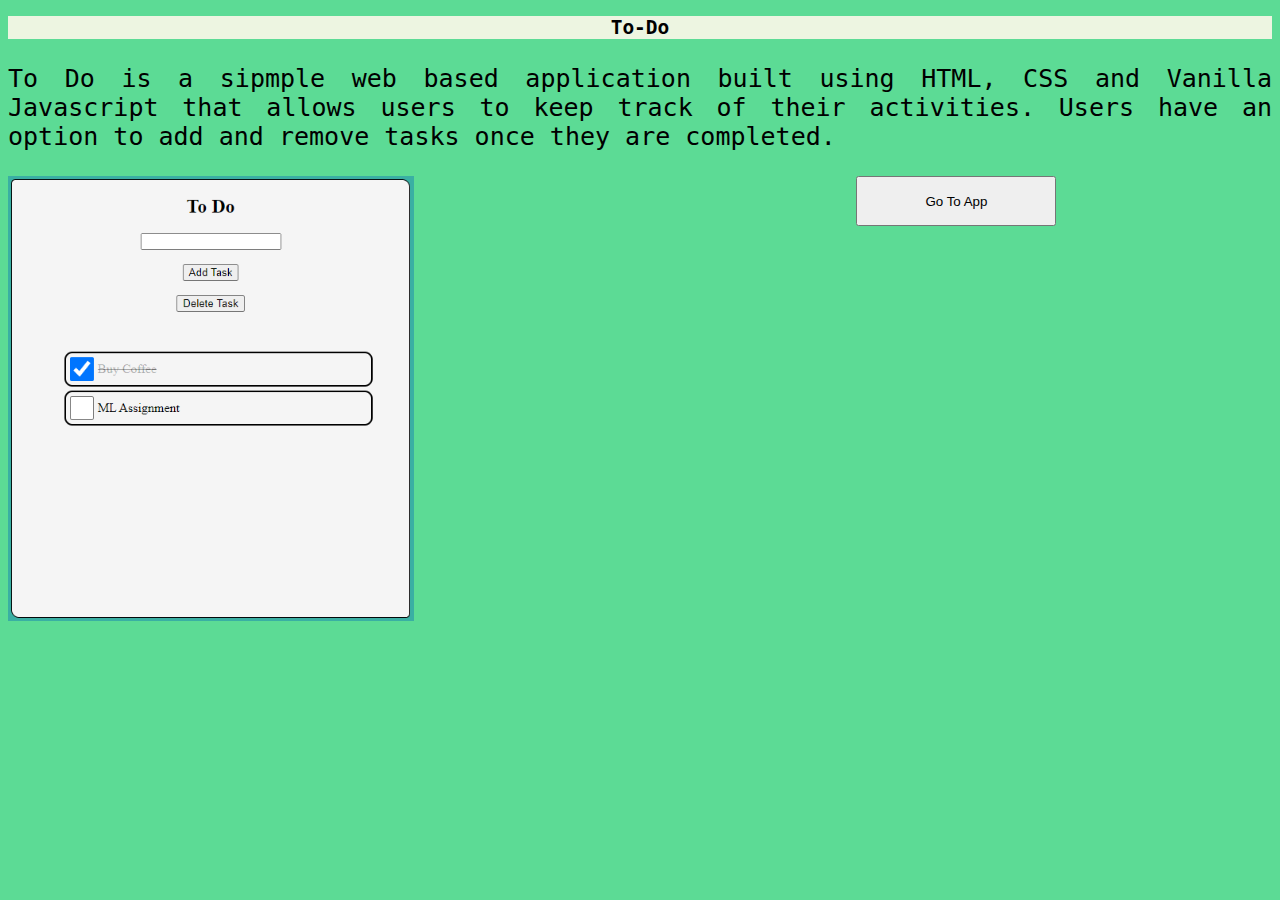
==== index.html @ 5ee67d2a "adding files" ====
<!DOCTYPE html>
<meta name="viewport" content="width=device-width, initial-scale=1.0">
<html>

<head>
    <title>To-Do</title>
    <link rel="stylesheet" type="text/css" href="css/indexstyle.css">
</head>

<body>
    <nav>
        <h2> To-Do </h2>
    </nav>

    <section class="one">
        <div class="wrap">
            <div class="text">
                <p>To Do is a sipmple web based application built using HTML, CSS and Vanilla Javascript that allows users to keep track of their activities. Users have an option to add and remove tasks once they are completed.
                </p>
                <p>
                    <img src="image/sample.PNG" style="float:left; height: 445px;">
                    <button id="openfile" onclick="openfile()">Go To App</button>
                </p>
                <br>
            </div>
        </div>
    </section>

    <script>
        function openfile() {
            window.location.replace("app.html")
        }
    </script>

</body>

</html>
---- css/indexstyle.css ----
body {
    background: #5cdb95;
}

nav {
    background-color: #EDF5E1;
    margin: 0%;
    padding: 0%;
    width: auto;
}

nav h2 {
    color: black;
    font-family: monospace;
    text-align: center;
}

section .text {
    color: black;
    font-size: 25px;
    font-family: monospace;
    text-align: justify;
}

.one button {
    width: 200px;
    height: 50px;
    margin-left: 35%;
    position: relative;
    align-items: center;
    transition-duration: 0.4s;
}

.one button:hover {
    background-color: #5cdb95;
    color: white;
}
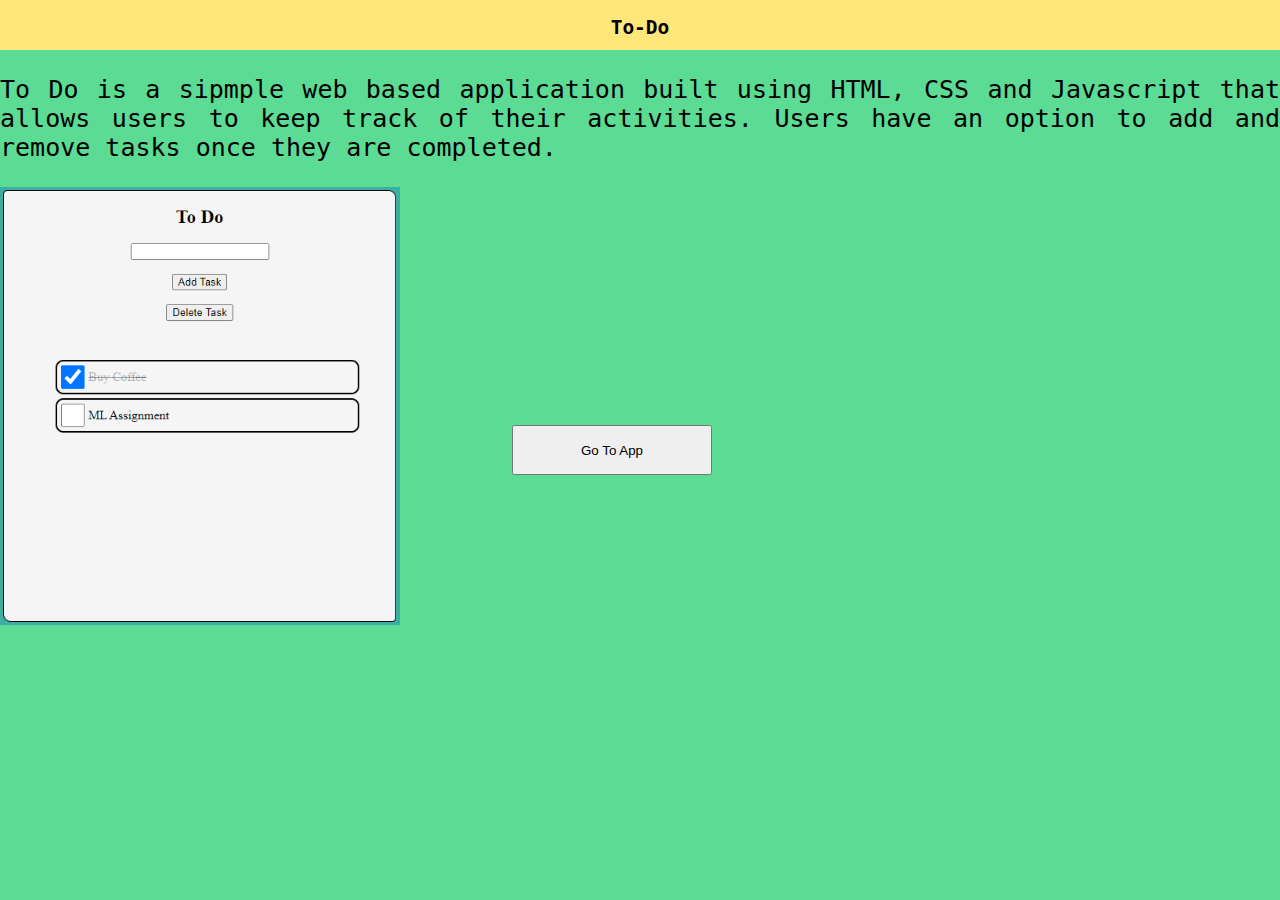
==== commit 899fe952: "my changes" ====
--- a/index.html
+++ b/index.html
@@ -15,10 +15,10 @@
     <section class="one">
         <div class="wrap">
             <div class="text">
-                <p>To Do is a sipmple web based application built using HTML, CSS and Vanilla Javascript that allows users to keep track of their activities. Users have an option to add and remove tasks once they are completed.
+                <p>To Do is a sipmple web based application built using HTML, CSS and Javascript that allows users to keep track of their activities. Users have an option to add and remove tasks once they are completed.
                 </p>
                 <p>
-                    <img src="image/sample.PNG" style="float:left; height: 445px;">
+                    <img src="image/sample.PNG" style="float:left; height: 438px;">
                     <button id="openfile" onclick="openfile()">Go To App</button>
                 </p>
                 <br>
--- a/css/indexstyle.css
+++ b/css/indexstyle.css
@@ -1,18 +1,21 @@
 body {
     background: #5cdb95;
+    margin: 0px;
 }
 
 nav {
-    background-color: #EDF5E1;
-    margin: 0%;
+    background-color: #FFE77AFF;
+    margin: 0px;
     padding: 0%;
     width: auto;
+    height: 50px;
+    text-align: center;
 }
 
 nav h2 {
     color: black;
     font-family: monospace;
-    text-align: center;
+    display: inline-block;
 }
 
 section .text {
@@ -25,10 +28,16 @@
 .one button {
     width: 200px;
     height: 50px;
-    margin-left: 35%;
-    position: relative;
+    margin-left: 40%;
+    position: absolute;
     align-items: center;
     transition-duration: 0.4s;
+    justify-content: center;
+    display: flex;
+    top: 50%;
+    bottom: 50%;
+    -ms-transform: translateY(-50%);
+    transform: translateY(-50%);
 }
 
 .one button:hover {
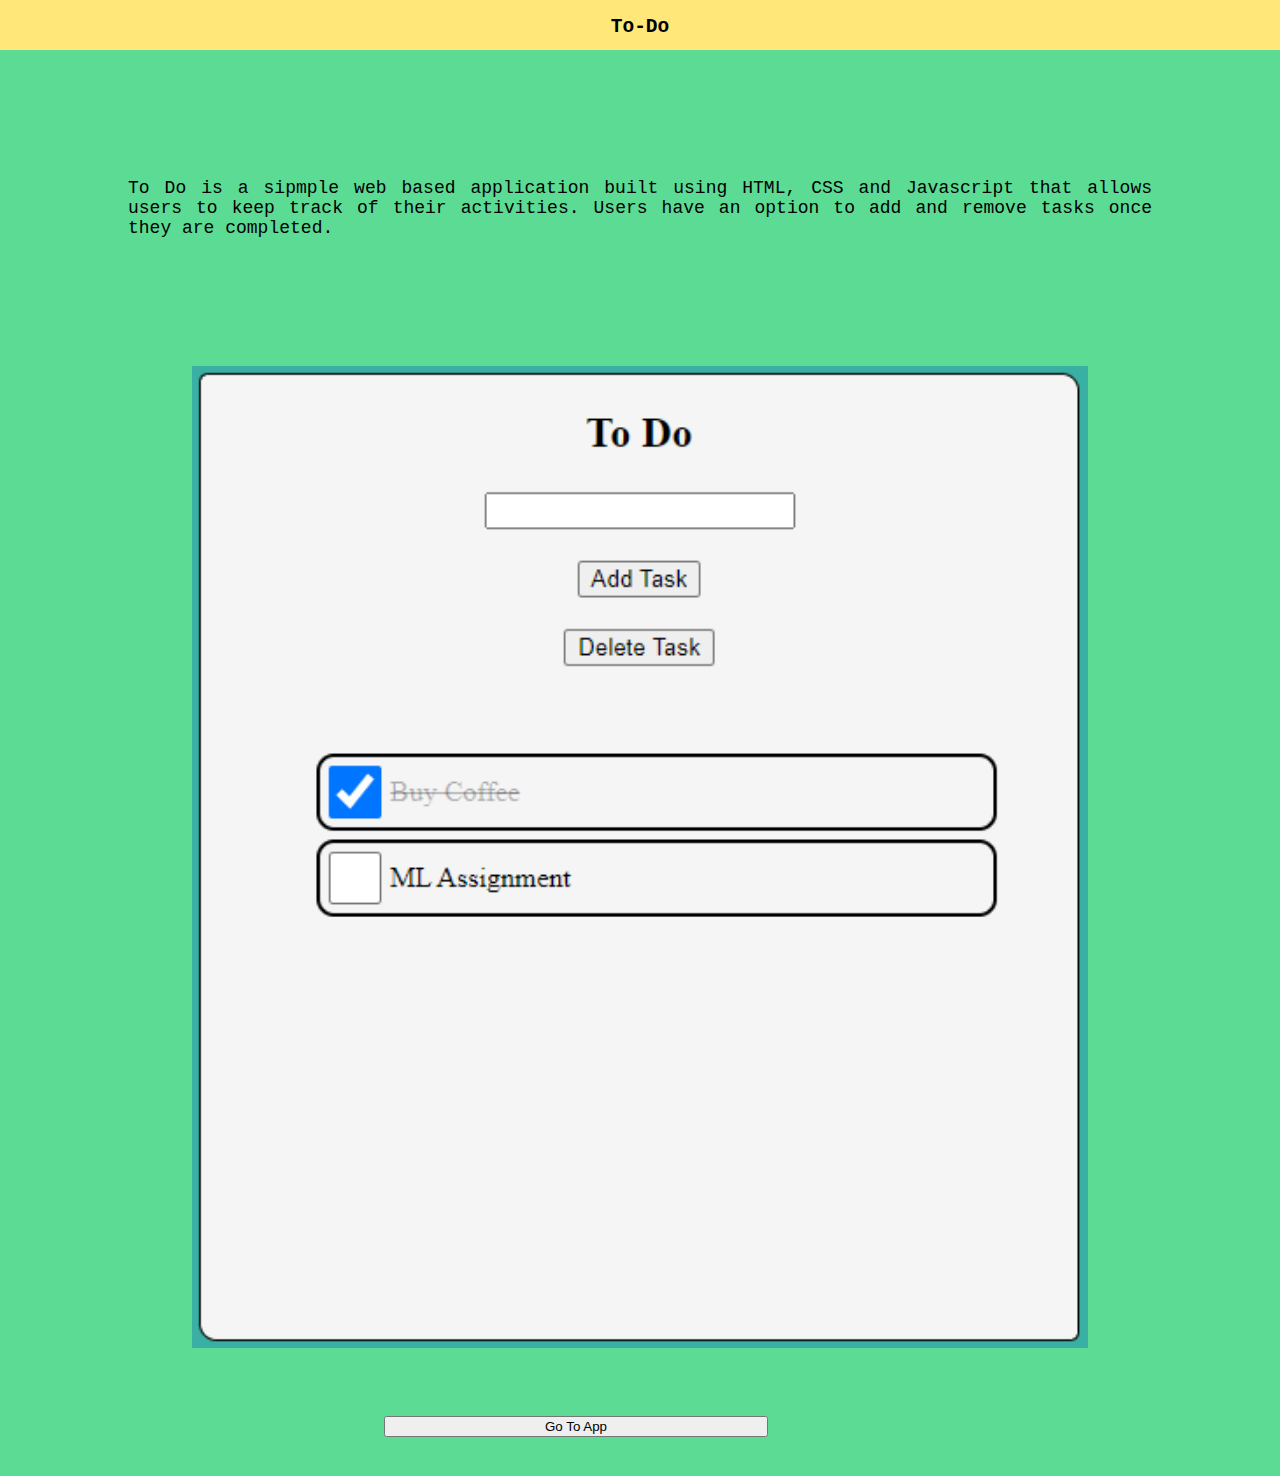
==== commit 12657850: "mobile resposnse" ====
--- a/index.html
+++ b/index.html
@@ -17,12 +17,16 @@
             <div class="text">
                 <p>To Do is a sipmple web based application built using HTML, CSS and Javascript that allows users to keep track of their activities. Users have an option to add and remove tasks once they are completed.
                 </p>
-                <p>
-                    <img src="image/sample.PNG" style="float:left; height: 438px;">
-                    <button id="openfile" onclick="openfile()">Go To App</button>
-                </p>
-                <br>
             </div>
+            <img src="image/sample.PNG" style=" margin-left:15% ; margin-right: 15%; width: 70%;">
+
+
+            <br>
+        </div>
+        <button id="openfile" onclick="openfile()">Go To App</button>
+        <br>
+        <br>
+        <br>
         </div>
     </section>
 
--- a/css/indexstyle.css
+++ b/css/indexstyle.css
@@ -20,24 +20,25 @@
 
 section .text {
     color: black;
-    font-size: 25px;
     font-family: monospace;
     text-align: justify;
+    margin: 10%; 
+    font-size: 18px;
 }
 
 .one button {
-    width: 200px;
-    height: 50px;
-    margin-left: 40%;
-    position: absolute;
+    width: 30%;
+   height: 60%;
+   margin-top: 5%;
+    margin-left: 30%;
+
     align-items: center;
     transition-duration: 0.4s;
-    justify-content: center;
-    display: flex;
+  
+
     top: 50%;
     bottom: 50%;
-    -ms-transform: translateY(-50%);
-    transform: translateY(-50%);
+
 }
 
 .one button:hover {
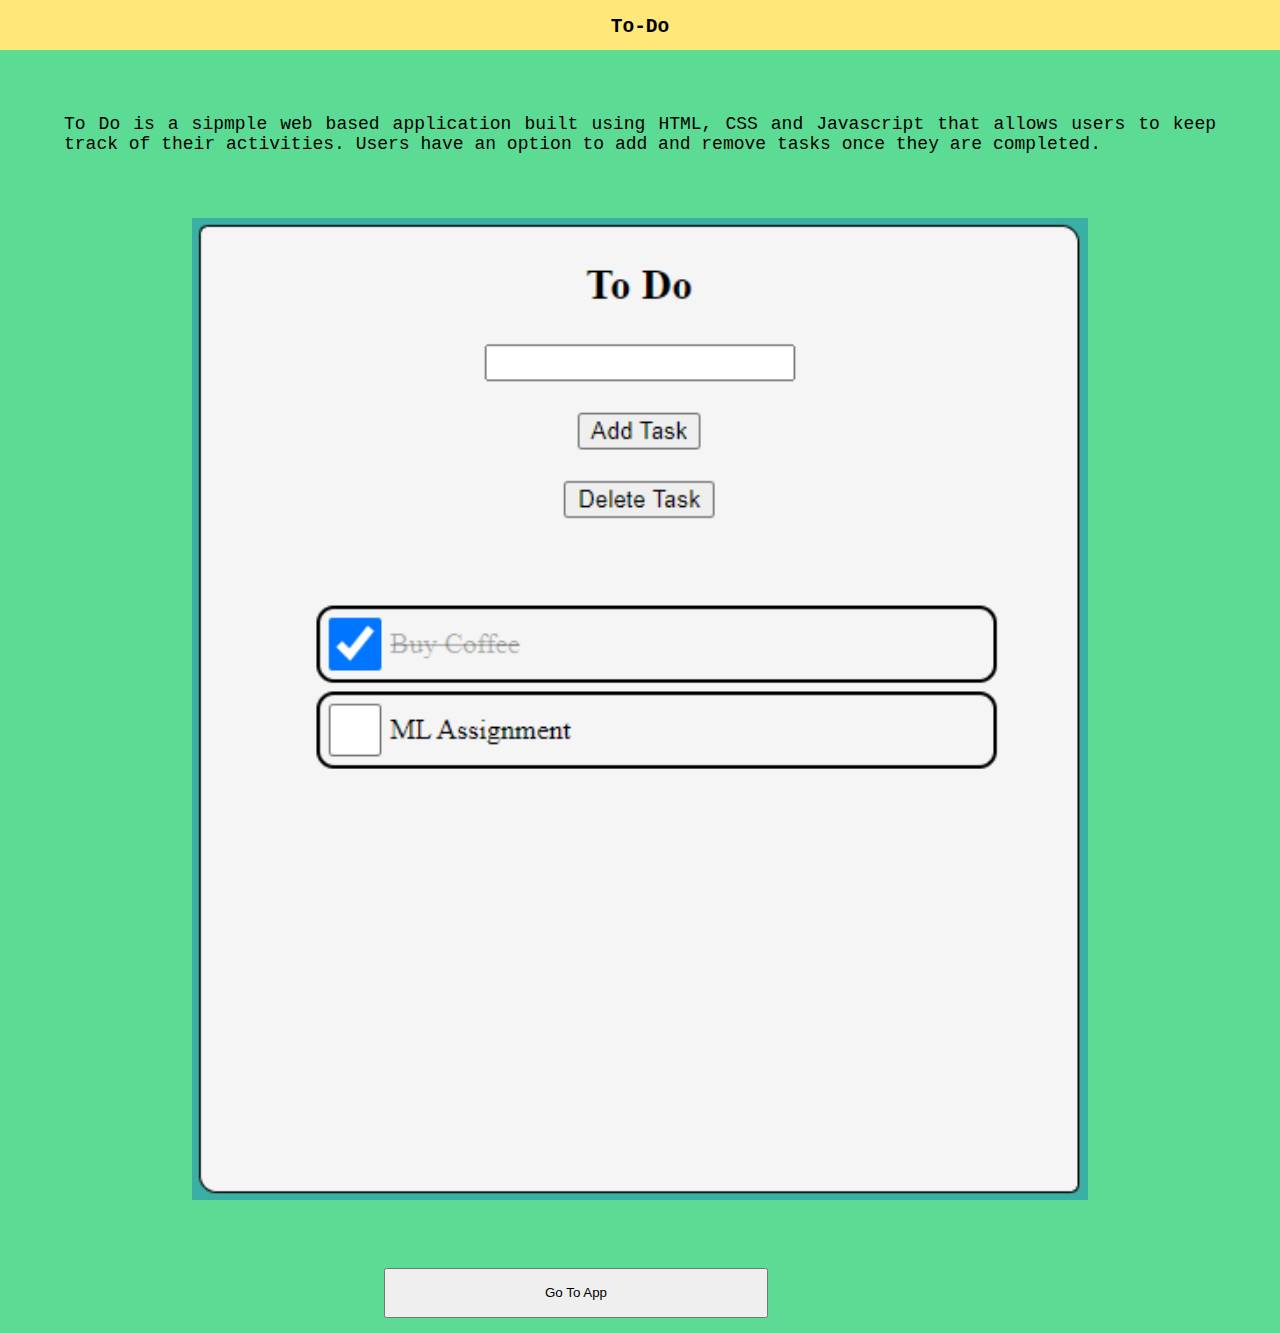
==== commit 8ba1029f: "mobile friendly" ====
--- a/index.html
+++ b/index.html
@@ -14,18 +14,14 @@
 
     <section class="one">
         <div class="wrap">
-            <div class="text">
+            <div class="text" style="">
                 <p>To Do is a sipmple web based application built using HTML, CSS and Javascript that allows users to keep track of their activities. Users have an option to add and remove tasks once they are completed.
                 </p>
             </div>
             <img src="image/sample.PNG" style=" margin-left:15% ; margin-right: 15%; width: 70%;">
-
-
             <br>
         </div>
         <button id="openfile" onclick="openfile()">Go To App</button>
-        <br>
-        <br>
         <br>
         </div>
     </section>
--- a/css/indexstyle.css
+++ b/css/indexstyle.css
@@ -22,23 +22,21 @@
     color: black;
     font-family: monospace;
     text-align: justify;
-    margin: 10%; 
+    margin: 5%;
     font-size: 18px;
 }
 
 .one button {
     width: 30%;
-   height: 60%;
-   margin-top: 5%;
+    height: 60%;
+    margin-top: 5%;
     margin-left: 30%;
-
+    margin-bottom: 1%;
     align-items: center;
     transition-duration: 0.4s;
-  
-
     top: 50%;
     bottom: 50%;
-
+    height: 50px;
 }
 
 .one button:hover {
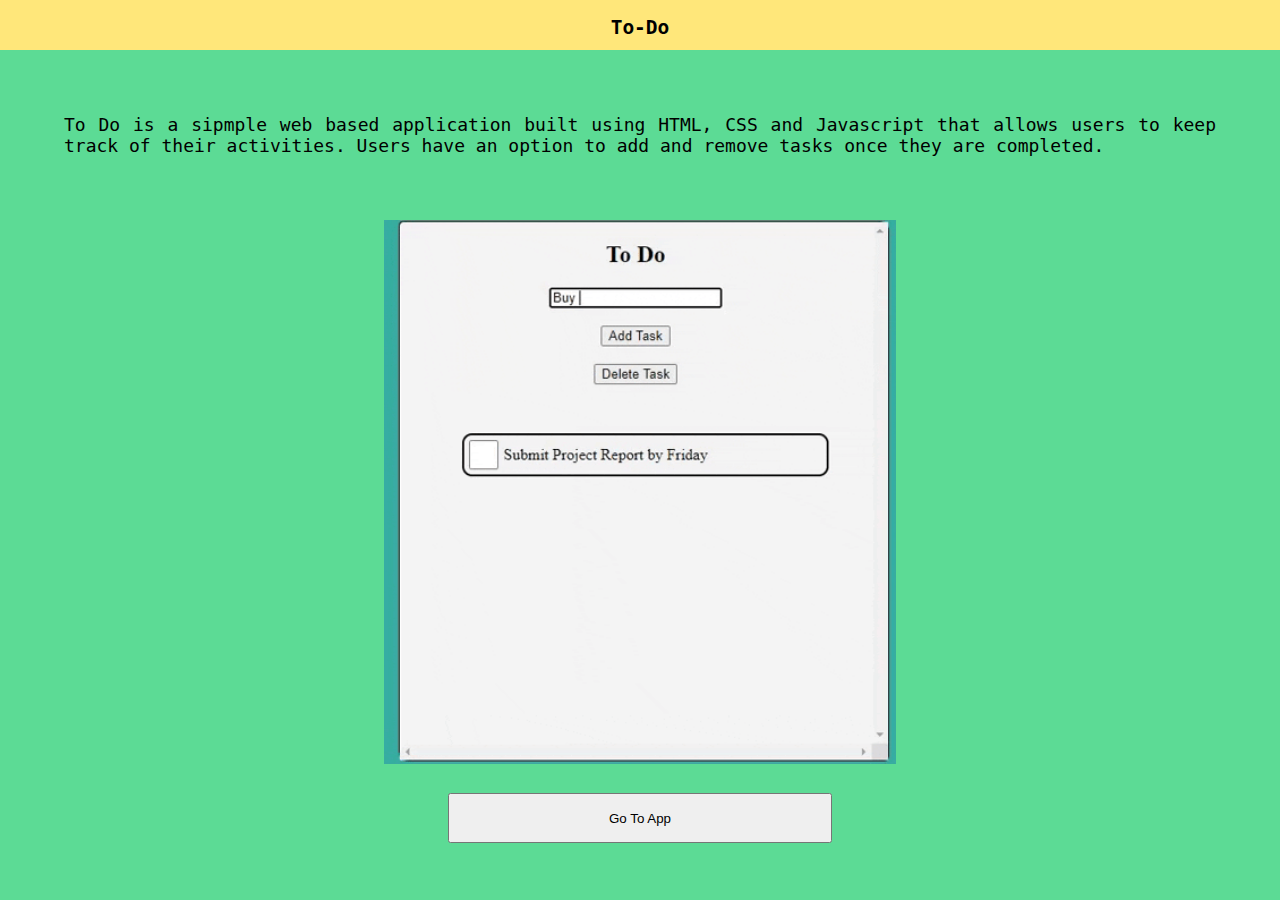
==== commit 506965a3: "added gif" ====
--- a/index.html
+++ b/index.html
@@ -14,11 +14,11 @@
 
     <section class="one">
         <div class="wrap">
-            <div class="text" style="">
+            <div class="text">
                 <p>To Do is a sipmple web based application built using HTML, CSS and Javascript that allows users to keep track of their activities. Users have an option to add and remove tasks once they are completed.
                 </p>
             </div>
-            <img src="image/sample.PNG" style=" margin-left:15% ; margin-right: 15%; width: 70%;">
+            <img src="image/todo.gif" style=" width: 40%; margin-left: 30%; margin-bottom:1% ">
             <br>
         </div>
         <button id="openfile" onclick="openfile()">Go To App</button>
--- a/css/indexstyle.css
+++ b/css/indexstyle.css
@@ -29,9 +29,9 @@
 .one button {
     width: 30%;
     height: 60%;
-    margin-top: 5%;
-    margin-left: 30%;
-    margin-bottom: 1%;
+    margin-top: 1%;
+    margin-left: 35%;
+    margin-bottom: 3%;
     align-items: center;
     transition-duration: 0.4s;
     top: 50%;
